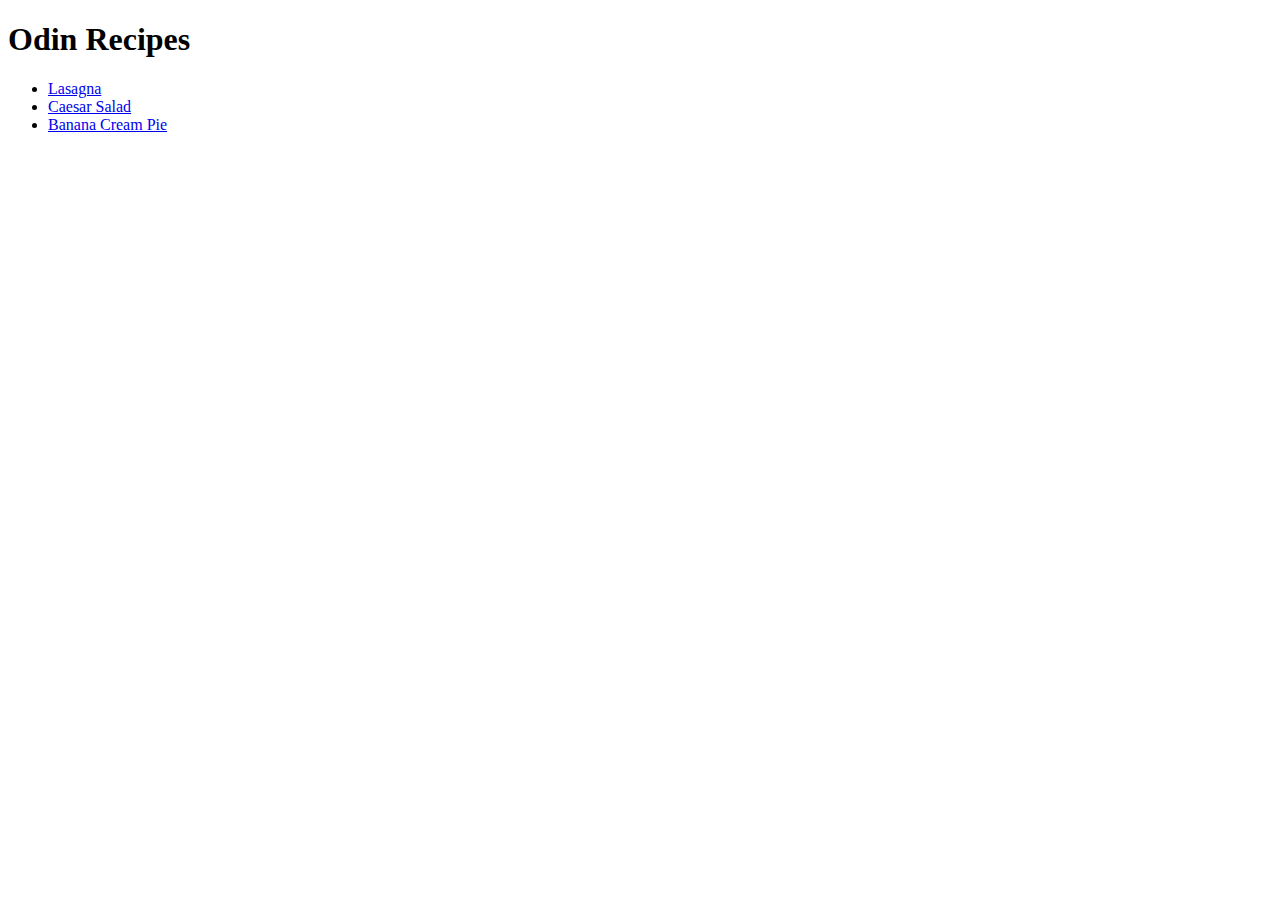
==== index.html @ 38260973 "Upadate the index.html with the title recipes" ====
<!DOCTYPE html>
<html lang="en">

<head>
    <meta charset="UTF-8">
    <meta http-equiv="X-UA-Compatible" content="IE=edge">
    <meta name="viewport" content="width=device-width, initial-scale=1.0">
    <title>Odin Recipes</title>
</head>

<body>
    <h1>Odin Recipes</h1>

    <ul>
        <li><a href="recipes/lasagna.html">Lasagna</a></li>
        <li><a href="recipes/salad.html">Caesar Salad</a></li>
        <li><a href="recipes/banana_pie.html">Banana Cream Pie</a></li>
    </ul>
</body>

</html>
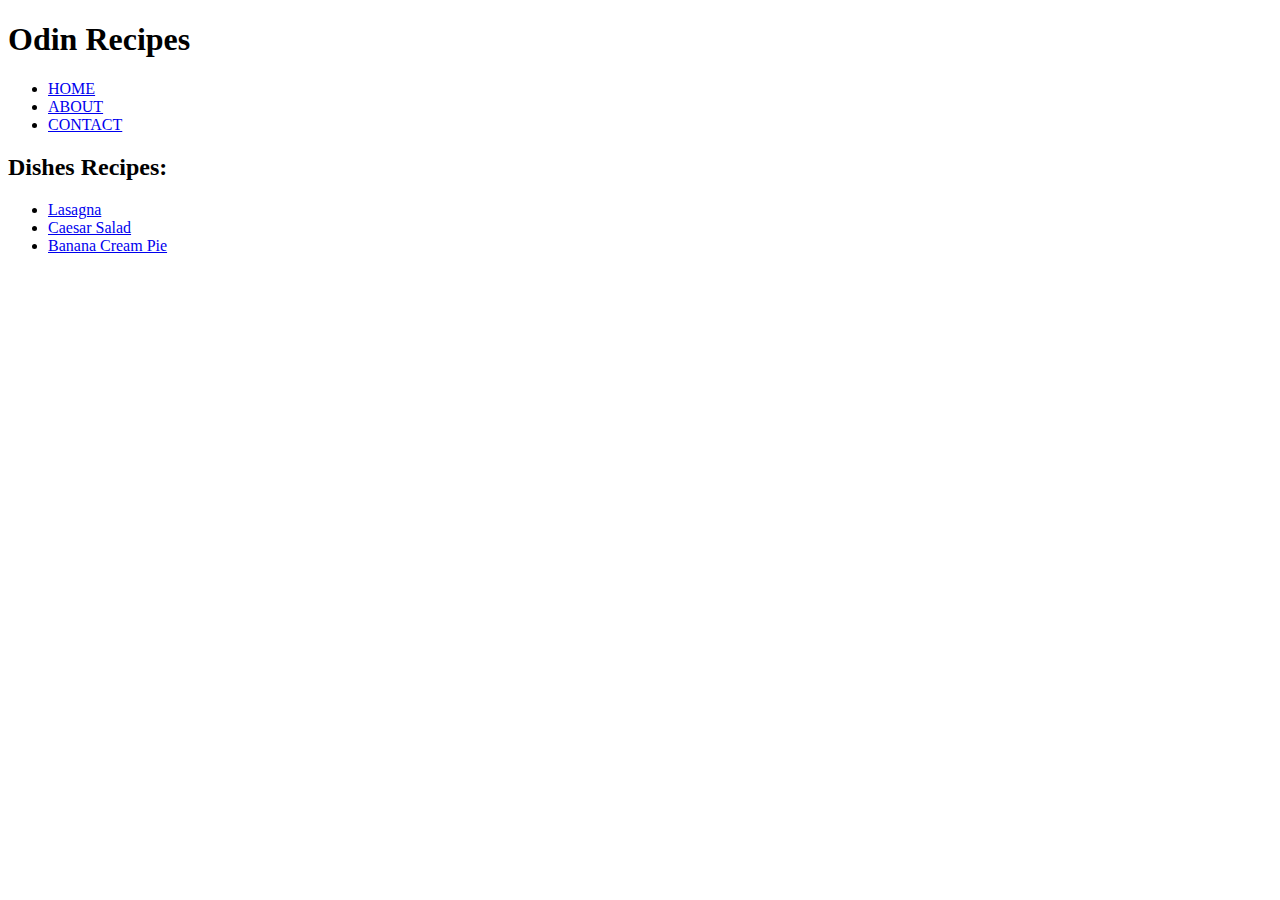
==== commit ad89c696: "Added style to the page" ====
--- a/index.html
+++ b/index.html
@@ -5,17 +5,34 @@
     <meta charset="UTF-8">
     <meta http-equiv="X-UA-Compatible" content="IE=edge">
     <meta name="viewport" content="width=device-width, initial-scale=1.0">
+    <link rel="stylesheet" href="css/style.css">
     <title>Odin Recipes</title>
 </head>
 
 <body>
-    <h1>Odin Recipes</h1>
 
-    <ul>
-        <li><a href="recipes/lasagna.html">Lasagna</a></li>
-        <li><a href="recipes/salad.html">Caesar Salad</a></li>
-        <li><a href="recipes/banana_pie.html">Banana Cream Pie</a></li>
-    </ul>
+    <div class="nav-container">
+
+        <h1 class="logo">Odin Recipes</h1>
+
+        <ul class="list">
+            <li><a href="#">HOME</a></li>
+            <li><a href="#">ABOUT</a></li>
+            <li><a href="#">CONTACT</a></li>
+        </ul>
+    </div>
+    <div class="container">
+
+        <h2>Dishes Recipes:</h2>
+
+        <ul>
+            <li><a href="recipes/lasagna.html">Lasagna</a></li>
+            <li><a href="recipes/salad.html">Caesar Salad</a></li>
+            <li><a href="recipes/banana_pie.html">Banana Cream Pie</a></li>
+        </ul>
+
+    </div>
+
 </body>
 
 </html>